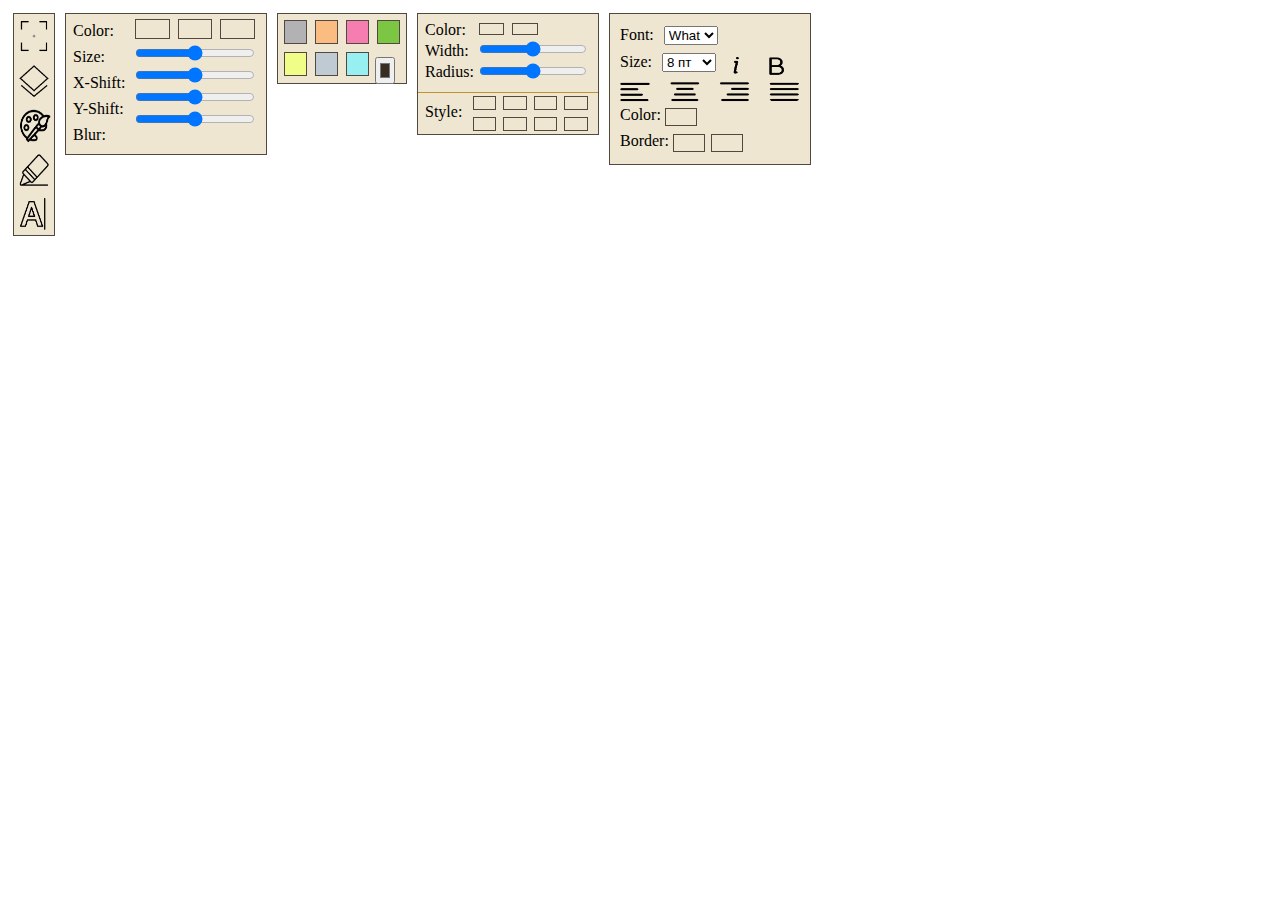
==== contextMenuChanges.html @ 1c62522c "Desing" ====
<!DOCTYPE html>
<html lang="en">
<head>
    <meta charset="UTF-8">
    <title>Contex menu</title>
    <style>
        #vertical_context_menu {
            width: 40px;
            height: 220px;
            background-color: #EFE6D1;
            border: 1pt solid #534741;
            padding-top: 1px;
        }
        #vertical_context_menu > div {
            width: 90%;
            height: 18%;
            display: inline-block;
            margin: 1px 2px 0 2px;
        }
        #to_standard_size {  content: url('design/menu/icons/to_standard_size_icon.png');  }
        #shadow {  content: url('design/menu/icons/shadow_icon.png');  }
        #color {  content: url('design/menu/icons/color_icon.png');  }
        #border {  content: url('design/menu/icons/border_icon.png');  }
        #font {  content: url('design/menu/icons/font_icon.png');  }

        #shadow_container {
            border: 1pt solid #534741;
            width: 200px;
            height: 140px;
            background-color: #EFE6D1;
        }
        #color_container {
            border: 1pt solid #534741;
            width: 120px;
            height: 65px;
            background-color: #EFE6D1;
            padding: 4px 4px 0 4px;
        }
        #border_container {
            border: 1pt solid #534741;
            width: 180px;
            height: 120px;
            background-color: #EFE6D1;
        }
        #font_container {
            width: 200px;
            height: 140px;
            background-color: #EFE6D1;
            padding-top: 10px;
            border: 1pt solid #534741;
        }
        #color_picker {
            width: 20px;
        }
        #shadow_topics_container {
            float: left;
            width: 30%;
            height: 100%;
            padding: 0 0 0 7px;
        }
        #shadow_slider_and_colors_container {
            float: left;
            width: 65%;
            height: 100%;
            padding-top: 5px;
        }
        #border_first_block {
            float: top;
            width: 100%;
            height: 65%;
        }
        #border_second_block {
            border-top: 1pt solid #BF9130;
            float: top;
            width: 100%;
            height: 35%;
        }
        #border_topics_container {
            float: left;
            width: 25%;
            height: 93%;
            margin: 4px 0 0 4px;
        }
        #border_slider_and_colors_container {
            float: left;
            width: 65%;
            height: 100%;
            margin-left: 10px;
        }
        #border_style_title {
            float: left;
            width: 25%;
            height: 100%;
            margin: 10px 0 0 7px;
        }
        #border_styles_container {
            float: left;
            width: 70%;
            height: 100%;
        }
        .color_div {
            display: inline-block;
            width: 17.5%;
            height: 33.5%;
            border: 1pt solid #534741;
            margin: 2px;
        }
        .context_menu_element {
            float: left;
            margin: 5px;
        }
        .shadow_type {
            width: 25%;
            height: 13%;
            border: 1pt solid #534741;
            display: inline-block;
            margin: 0 2px 0 2px;
        }
        .shadow_topic {
            margin-top: 8px;
        }
        .border_type {
            display: inline-block;
            width: 20%;
            height: 13%;
            border: 1pt solid #534741;
            margin: 9px 2px 0 2px;
        }
        .border_topic {
            margin: 3px 0 0 3px;
        }
        .border_style_block {
            display: inline-block;
            width: 17%;
            height: 28%;
            border: 1pt solid #534741;
            margin: 3px 0 0 3px;
        }
        .font_inner_container {
            float: top;
            width: 100%;
            height: 19%;
        }
        .font_topic {
            margin: 2px 0 0 10px;
            float: left;
        }
        .font_pic {
            display: inline-block;
            width: 20%;
            height: 98%;
            margin: 2px 1px 2px 5px;
        }
        .choose_div {
            display: inline-block;
            float: left;
            width: 15%;
            height: 60%;
            border: 1pt solid #534741;
            margin: 4px 2px 0 4px;
        }
    </style>
</head>
<body>
<div id="vertical_context_menu" class="context_menu_element">
    <div id="to_standard_size"></div>
    <div id="shadow"></div>
    <div id="color"></div>
    <div id="border"></div>
    <div id="font"></div>
</div>
<div id="shadow_container" class="context_menu_element">
    <div id="shadow_topics_container">
        <div class = "shadow_topic"> Color: </div>
        <div class = "shadow_topic"> Size: </div>
        <div class = "shadow_topic"> X-Shift: </div>
        <div class = "shadow_topic"> Y-Shift: </div>
        <div class = "shadow_topic"> Blur: </div>
    </div>
    <div id="shadow_slider_and_colors_container">
        <div class="shadow_type"></div>
        <div class="shadow_type"></div>
        <div class="shadow_type"></div>
        <input type="range" min="0" max="100" step="1" value="50" style="width: 92%;">
        <input type="range" min="0" max="100" step="1" value="50" style="width: 92%;">
        <input type="range" min="0" max="100" step="1" value="50" style="width: 92%;">
        <input type="range" min="0" max="100" step="1" value="50" style="width: 92%;">
    </div>
</div>
<div id="color_container" class="context_menu_element">
    <div class="color_div" style="background-color: #b2b2b4"></div>
    <div class="color_div" style="background-color: #fbbc81"></div>
    <div class="color_div" style="background-color: #f67daf"></div>
    <div class="color_div" style="background-color: #7bc744" id="shit"></div>
    <div class="color_div" style="background-color: #f0fe87"></div>
    <div class="color_div" style="background-color: #c0cad3"></div>
    <div class="color_div" style="background-color: #98eff1"></div>
    <input type="color" value="#382d23" id="color_picker">
</div>
<div id="border_container" class="context_menu_element">
    <div id="border_first_block">
        <div id="border_topics_container">
            <div class="border_topic"> Color: </div>
            <div class="border_topic"> Width: </div>
            <div class="border_topic"> Radius: </div>
        </div>
        <div id="border_slider_and_colors_container">
            <div class="border_type"></div>
            <div class="border_type"></div>
            <input type="range" min="0" max="100" step="1" value="50" style="width: 92%;">
            <input type="range" min="0" max="100" step="1" value="50" style="width: 92%;">
        </div>
    </div>
    <div id="border_second_block">
        <div id="border_style_title"> Style: </div>
        <div id="border_styles_container">
            <div class="border_style_block"></div>
            <div class="border_style_block"></div>
            <div class="border_style_block"></div>
            <div class="border_style_block"></div>
            <div class="border_style_block"></div>
            <div class="border_style_block"></div>
            <div class="border_style_block"></div>
            <div class="border_style_block"></div>
        </div>
    </div>
</div>
<div id="font_container" class="context_menu_element">
    <div class="font_inner_container">
        <div class="font_topic"> Font: </div>
        <div class="font_topic">
            <select>
                <option value="what"> What </option>
                <option value="the"> The </option>
                <option value="fuck"> Fuck </option>
            </select>
        </div>
    </div>
    <div class="font_inner_container">
        <div class="font_topic"> Size: </div>
        <div class="font_topic">
            <select>
                <option value="8"> 8 пт </option>
                <option value="9"> 9 пт </option>
                <option value="10"> 10 пт </option>
                <option value="11"> 11 пт </option>
                <option value="12"> 12 пт </option>
                <option value="13"> 13 пт </option>
                <option value="14"> 14 пт </option>
                <option value="15"> 15 пт </option>
                <option value="16"> 16 пт </option>
            </select>
        </div>
        <div class="font_pic" style="content: url('design/menu/icons/font_icon_5.png'); width: 30px;"></div>
        <div class="font_pic" style="content: url('design/menu/icons/font_icon_6.png'); width: 30px;"></div>
    </div>
    <div class="font_inner_container">
        <div class="font_pic" style="content: url('design/menu/icons/font_icon_1.png');"></div>
        <div class="font_pic" style="content: url('design/menu/icons/font_icon_2.png');"></div>
        <div class="font_pic" style="content: url('design/menu/icons/font_icon_3.png');"></div>
        <div class="font_pic" style="content: url('design/menu/icons/font_icon_4.png');"></div>
    </div>
    <div class="font_inner_container">
        <div class="font_topic"> Color: </div>
        <div class="choose_div"></div>
    </div>
    <div class="font_inner_container">
        <div class="font_topic"> Border: </div>
        <div class="choose_div"></div>
        <div class="choose_div"></div>
    </div>
</div>
</body>
</html>
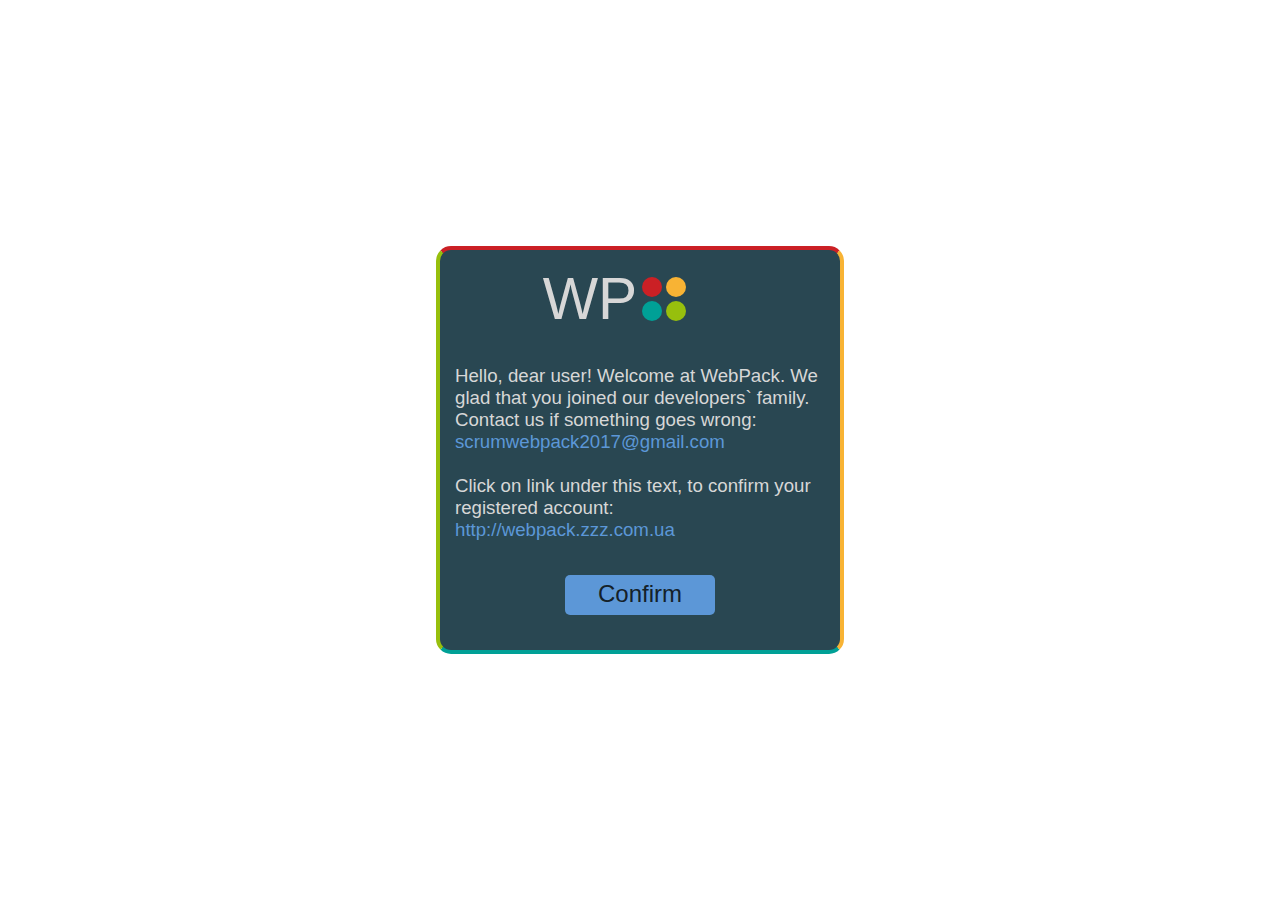
==== commit 621ef49f: "123 test" ====
--- a/contextMenuChanges.html
+++ b/contextMenuChanges.html
@@ -3,272 +3,22 @@
 <head>
     <meta charset="UTF-8">
     <title>Contex menu</title>
-    <style>
-        #vertical_context_menu {
-            width: 40px;
-            height: 220px;
-            background-color: #EFE6D1;
-            border: 1pt solid #534741;
-            padding-top: 1px;
-        }
-        #vertical_context_menu > div {
-            width: 90%;
-            height: 18%;
-            display: inline-block;
-            margin: 1px 2px 0 2px;
-        }
-        #to_standard_size {  content: url('design/menu/icons/to_standard_size_icon.png');  }
-        #shadow {  content: url('design/menu/icons/shadow_icon.png');  }
-        #color {  content: url('design/menu/icons/color_icon.png');  }
-        #border {  content: url('design/menu/icons/border_icon.png');  }
-        #font {  content: url('design/menu/icons/font_icon.png');  }
-
-        #shadow_container {
-            border: 1pt solid #534741;
-            width: 200px;
-            height: 140px;
-            background-color: #EFE6D1;
-        }
-        #color_container {
-            border: 1pt solid #534741;
-            width: 120px;
-            height: 65px;
-            background-color: #EFE6D1;
-            padding: 4px 4px 0 4px;
-        }
-        #border_container {
-            border: 1pt solid #534741;
-            width: 180px;
-            height: 120px;
-            background-color: #EFE6D1;
-        }
-        #font_container {
-            width: 200px;
-            height: 140px;
-            background-color: #EFE6D1;
-            padding-top: 10px;
-            border: 1pt solid #534741;
-        }
-        #color_picker {
-            width: 20px;
-        }
-        #shadow_topics_container {
-            float: left;
-            width: 30%;
-            height: 100%;
-            padding: 0 0 0 7px;
-        }
-        #shadow_slider_and_colors_container {
-            float: left;
-            width: 65%;
-            height: 100%;
-            padding-top: 5px;
-        }
-        #border_first_block {
-            float: top;
-            width: 100%;
-            height: 65%;
-        }
-        #border_second_block {
-            border-top: 1pt solid #BF9130;
-            float: top;
-            width: 100%;
-            height: 35%;
-        }
-        #border_topics_container {
-            float: left;
-            width: 25%;
-            height: 93%;
-            margin: 4px 0 0 4px;
-        }
-        #border_slider_and_colors_container {
-            float: left;
-            width: 65%;
-            height: 100%;
-            margin-left: 10px;
-        }
-        #border_style_title {
-            float: left;
-            width: 25%;
-            height: 100%;
-            margin: 10px 0 0 7px;
-        }
-        #border_styles_container {
-            float: left;
-            width: 70%;
-            height: 100%;
-        }
-        .color_div {
-            display: inline-block;
-            width: 17.5%;
-            height: 33.5%;
-            border: 1pt solid #534741;
-            margin: 2px;
-        }
-        .context_menu_element {
-            float: left;
-            margin: 5px;
-        }
-        .shadow_type {
-            width: 25%;
-            height: 13%;
-            border: 1pt solid #534741;
-            display: inline-block;
-            margin: 0 2px 0 2px;
-        }
-        .shadow_topic {
-            margin-top: 8px;
-        }
-        .border_type {
-            display: inline-block;
-            width: 20%;
-            height: 13%;
-            border: 1pt solid #534741;
-            margin: 9px 2px 0 2px;
-        }
-        .border_topic {
-            margin: 3px 0 0 3px;
-        }
-        .border_style_block {
-            display: inline-block;
-            width: 17%;
-            height: 28%;
-            border: 1pt solid #534741;
-            margin: 3px 0 0 3px;
-        }
-        .font_inner_container {
-            float: top;
-            width: 100%;
-            height: 19%;
-        }
-        .font_topic {
-            margin: 2px 0 0 10px;
-            float: left;
-        }
-        .font_pic {
-            display: inline-block;
-            width: 20%;
-            height: 98%;
-            margin: 2px 1px 2px 5px;
-        }
-        .choose_div {
-            display: inline-block;
-            float: left;
-            width: 15%;
-            height: 60%;
-            border: 1pt solid #534741;
-            margin: 4px 2px 0 4px;
-        }
-    </style>
 </head>
 <body>
-<div id="vertical_context_menu" class="context_menu_element">
-    <div id="to_standard_size"></div>
-    <div id="shadow"></div>
-    <div id="color"></div>
-    <div id="border"></div>
-    <div id="font"></div>
-</div>
-<div id="shadow_container" class="context_menu_element">
-    <div id="shadow_topics_container">
-        <div class = "shadow_topic"> Color: </div>
-        <div class = "shadow_topic"> Size: </div>
-        <div class = "shadow_topic"> X-Shift: </div>
-        <div class = "shadow_topic"> Y-Shift: </div>
-        <div class = "shadow_topic"> Blur: </div>
+    <div style="width: 400px; height: 400px; border: 4px solid; border-top-color:rgb(203,32,37); border-right-color:rgb(248,179,52); border-bottom-color:rgb(0,160,150); border-left-color:rgb(151,191,13); position: absolute; left: 0; right: 0; top:0; bottom: 0; margin: auto; background-color: #294752; border-radius: 15px;">
+        <div style="width: 390px; height: 90px; margin: 5px; float: left;"><div style="width: 200px; height: 90px; margin-left: auto; margin-right: auto;">
+            <div style="float: left; width: 100px; height: 70px; margin-top: 10px; font-family: 'Trebuchet MS', Helvetica, sans-serif; font-size: 44pt; text-align: center; color: #d7d7d7;">WP</div>
+            <div style="float: left; width: 100px; height: 70px; margin-top: 10px;">
+                <div style="width: 50px; height: 50px; margin-top: 10px;">
+                    <div style="width: 20px; height: 20px; border-radius: 10px; background: rgb(203,32,37); float: left; margin: 2px;"></div>
+                    <div style="width: 20px; height: 20px; border-radius: 10px; background: rgb(248,179,52); float: left; margin: 2px;"></div>
+                    <div style="width: 20px; height: 20px; border-radius: 10px; background: rgb(0,160,150); float: left; margin: 2px;"></div>
+                    <div style="width: 20px; height: 20px; border-radius: 10px; background: rgb(151,191,13); float: left; margin: 2px;"></div>
+                </div>
+            </div>
+        </div></div>
+        <div style="width: 370px; height: 200px; margin: 5px; margin-left: 15px; margin-top: 15px; font-family: 'Trebuchet MS', Helvetica, sans-serif; font-size: 14pt; color: #d7d7d7; float: left;">Hello, dear user! Welcome at WebPack. We glad that you joined our developers` family. Contact us if something goes wrong:  <br> <a href="mailto:scrumwebpack2017@gmail.com" style="text-decoration: none; color: #5c97d7">scrumwebpack2017@gmail.com</a><br><br> Click on link under this text, to confirm your registered account:<br><a href="http://webpack.zzz.com.ua" style="text-decoration: none; color: #5c97d7">http://webpack.zzz.com.ua</a></div>
+        <div onclick="location.href='http://webpack.zzz.com.ua/'" style="width: 150px; height: 35px; margin: 5px; float: left; margin-left: 125px; background: #5c97d7; border-radius: 5px; cursor: pointer; font-family: 'Trebuchet MS', Helvetica, sans-serif; font-size: 18pt; padding-top: 5px; color: #142129; text-align: center">Confirm</div>
     </div>
-    <div id="shadow_slider_and_colors_container">
-        <div class="shadow_type"></div>
-        <div class="shadow_type"></div>
-        <div class="shadow_type"></div>
-        <input type="range" min="0" max="100" step="1" value="50" style="width: 92%;">
-        <input type="range" min="0" max="100" step="1" value="50" style="width: 92%;">
-        <input type="range" min="0" max="100" step="1" value="50" style="width: 92%;">
-        <input type="range" min="0" max="100" step="1" value="50" style="width: 92%;">
-    </div>
-</div>
-<div id="color_container" class="context_menu_element">
-    <div class="color_div" style="background-color: #b2b2b4"></div>
-    <div class="color_div" style="background-color: #fbbc81"></div>
-    <div class="color_div" style="background-color: #f67daf"></div>
-    <div class="color_div" style="background-color: #7bc744" id="shit"></div>
-    <div class="color_div" style="background-color: #f0fe87"></div>
-    <div class="color_div" style="background-color: #c0cad3"></div>
-    <div class="color_div" style="background-color: #98eff1"></div>
-    <input type="color" value="#382d23" id="color_picker">
-</div>
-<div id="border_container" class="context_menu_element">
-    <div id="border_first_block">
-        <div id="border_topics_container">
-            <div class="border_topic"> Color: </div>
-            <div class="border_topic"> Width: </div>
-            <div class="border_topic"> Radius: </div>
-        </div>
-        <div id="border_slider_and_colors_container">
-            <div class="border_type"></div>
-            <div class="border_type"></div>
-            <input type="range" min="0" max="100" step="1" value="50" style="width: 92%;">
-            <input type="range" min="0" max="100" step="1" value="50" style="width: 92%;">
-        </div>
-    </div>
-    <div id="border_second_block">
-        <div id="border_style_title"> Style: </div>
-        <div id="border_styles_container">
-            <div class="border_style_block"></div>
-            <div class="border_style_block"></div>
-            <div class="border_style_block"></div>
-            <div class="border_style_block"></div>
-            <div class="border_style_block"></div>
-            <div class="border_style_block"></div>
-            <div class="border_style_block"></div>
-            <div class="border_style_block"></div>
-        </div>
-    </div>
-</div>
-<div id="font_container" class="context_menu_element">
-    <div class="font_inner_container">
-        <div class="font_topic"> Font: </div>
-        <div class="font_topic">
-            <select>
-                <option value="what"> What </option>
-                <option value="the"> The </option>
-                <option value="fuck"> Fuck </option>
-            </select>
-        </div>
-    </div>
-    <div class="font_inner_container">
-        <div class="font_topic"> Size: </div>
-        <div class="font_topic">
-            <select>
-                <option value="8"> 8 пт </option>
-                <option value="9"> 9 пт </option>
-                <option value="10"> 10 пт </option>
-                <option value="11"> 11 пт </option>
-                <option value="12"> 12 пт </option>
-                <option value="13"> 13 пт </option>
-                <option value="14"> 14 пт </option>
-                <option value="15"> 15 пт </option>
-                <option value="16"> 16 пт </option>
-            </select>
-        </div>
-        <div class="font_pic" style="content: url('design/menu/icons/font_icon_5.png'); width: 30px;"></div>
-        <div class="font_pic" style="content: url('design/menu/icons/font_icon_6.png'); width: 30px;"></div>
-    </div>
-    <div class="font_inner_container">
-        <div class="font_pic" style="content: url('design/menu/icons/font_icon_1.png');"></div>
-        <div class="font_pic" style="content: url('design/menu/icons/font_icon_2.png');"></div>
-        <div class="font_pic" style="content: url('design/menu/icons/font_icon_3.png');"></div>
-        <div class="font_pic" style="content: url('design/menu/icons/font_icon_4.png');"></div>
-    </div>
-    <div class="font_inner_container">
-        <div class="font_topic"> Color: </div>
-        <div class="choose_div"></div>
-    </div>
-    <div class="font_inner_container">
-        <div class="font_topic"> Border: </div>
-        <div class="choose_div"></div>
-        <div class="choose_div"></div>
-    </div>
-</div>
 </body>
 </html>